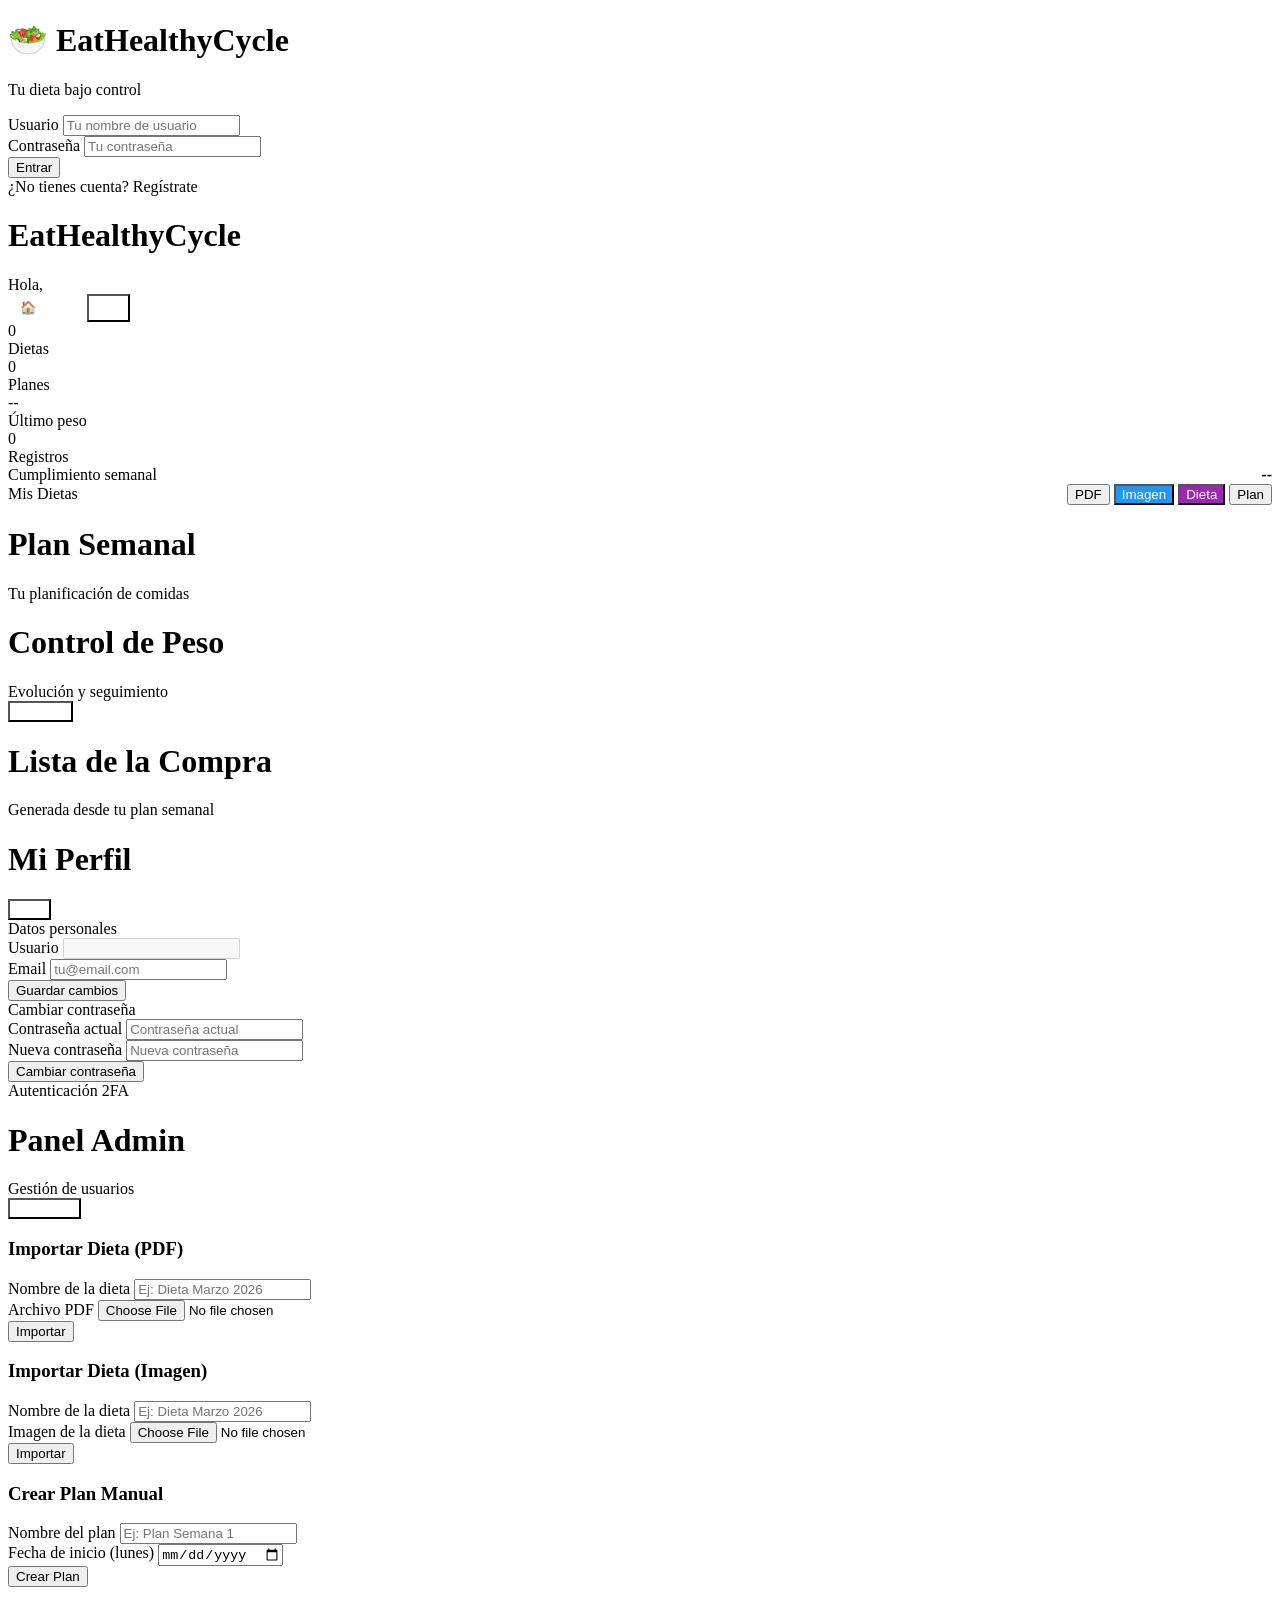
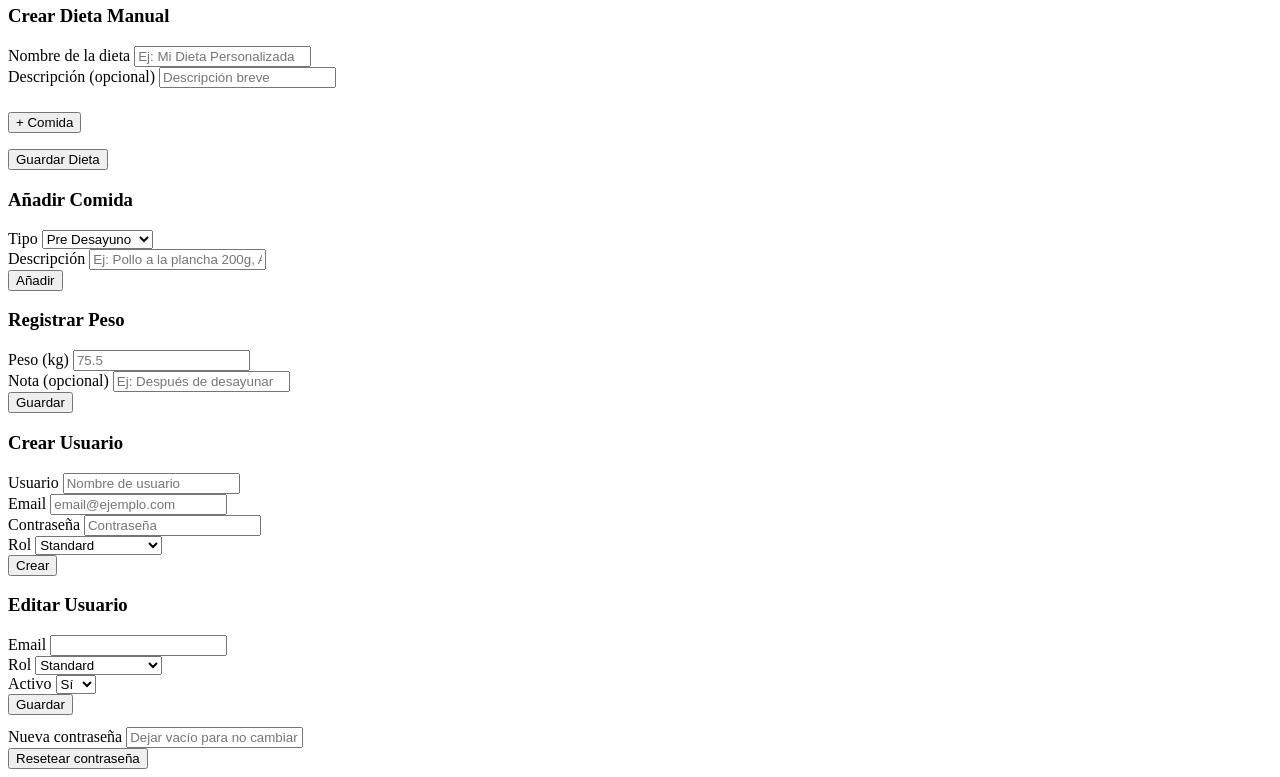
==== wwwroot/index.html @ 1d48ecef "Make all buttons smaller and wrap-friendly for mobile - btn-sm: reduced from 8px/16px/13px to 5px/10" ====
<!DOCTYPE html>
<html lang="es">
<head>
    <meta charset="UTF-8">
    <meta name="viewport" content="width=device-width, initial-scale=1.0, maximum-scale=1.0, user-scalable=no">
    <meta name="theme-color" content="#4CAF50">
    <meta name="apple-mobile-web-app-capable" content="yes">
    <meta name="apple-mobile-web-app-status-bar-style" content="black-translucent">
    <title>EatHealthyCycle</title>
    <link rel="manifest" href="/manifest.json">
    <link rel="stylesheet" href="/css/app.css">
</head>
<body>

<!-- Toast -->
<div id="toast" class="toast"></div>

<!-- ======= LOGIN PAGE ======= -->
<div id="page-login" class="page active">
    <div class="login-page">
        <div class="login-box">
            <div class="login-logo">
                <h1>🥗 EatHealthyCycle</h1>
                <p>Tu dieta bajo control</p>
            </div>

            <div id="login-form">
                <div class="form-group">
                    <label>Usuario</label>
                    <input type="text" id="login-username" placeholder="Tu nombre de usuario" autocomplete="username">
                </div>
                <div class="form-group">
                    <label>Contraseña</label>
                    <input type="password" id="login-password" placeholder="Tu contraseña" autocomplete="current-password">
                </div>
                <button id="btn-login" class="btn btn-primary" onclick="App.login()">Entrar</button>
                <div class="login-toggle">
                    ¿No tienes cuenta? <a onclick="App.showRegisterForm()">Regístrate</a>
                </div>
            </div>

            <div id="register-form" style="display:none;">
                <div class="form-group">
                    <label>Usuario</label>
                    <input type="text" id="reg-username" placeholder="Mínimo 3 caracteres" autocomplete="username">
                </div>
                <div class="form-group">
                    <label>Email</label>
                    <input type="email" id="reg-email" placeholder="tu@email.com" autocomplete="email">
                </div>
                <div class="form-group">
                    <label>Contraseña</label>
                    <input type="password" id="reg-password" placeholder="Mín 8 chars, mayúscula, número, especial" autocomplete="new-password">
                </div>
                <button class="btn btn-primary" onclick="App.register()">Crear cuenta</button>
                <div class="login-toggle">
                    ¿Ya tienes cuenta? <a onclick="App.showLoginForm()">Inicia sesión</a>
                </div>
            </div>
        </div>
    </div>
</div>

<!-- ======= DASHBOARD ======= -->
<div id="page-dashboard" class="page">
    <div class="header">
        <div class="header-row">
            <div>
                <h1>EatHealthyCycle <span id="env-badge"></span></h1>
                <div class="subtitle">Hola, <span id="dashboard-user"></span></div>
            </div>
            <div style="display:flex;gap:8px;">
                <a href="/portal.html" style="background:rgba(255,255,255,0.2);color:white;border:none;border-radius:8px;padding:6px 12px;font-size:13px;font-weight:600;text-decoration:none;display:flex;align-items:center;">&#127968; Apps</a>
                <button class="btn btn-sm" style="background:rgba(255,255,255,0.2);color:white;" onclick="App.logout()">Salir</button>
            </div>
        </div>
    </div>

    <div class="stats-grid">
        <div class="stat-card">
            <div class="stat-value" id="stat-dietas">0</div>
            <div class="stat-label">Dietas</div>
        </div>
        <div class="stat-card">
            <div class="stat-value" id="stat-planes">0</div>
            <div class="stat-label">Planes</div>
        </div>
        <div class="stat-card">
            <div class="stat-value" id="stat-peso">--</div>
            <div class="stat-label">Último peso</div>
        </div>
        <div class="stat-card">
            <div class="stat-value" id="stat-registros">0</div>
            <div class="stat-label">Registros</div>
        </div>
    </div>

    <div class="card">
        <div style="display:flex;justify-content:space-between;align-items:center;">
            <div class="card-title">Cumplimiento semanal</div>
            <span id="stat-cumplimiento" style="font-weight:700;color:var(--primary);">--</span>
        </div>
        <div class="progress-bar">
            <div class="progress-fill" id="progress-fill" style="width:0%"></div>
        </div>
    </div>

    <div class="card">
        <div style="display:flex;justify-content:space-between;align-items:center;margin-bottom:12px;">
            <div class="card-title">Mis Dietas</div>
            <div style="display:flex;gap:4px;flex-wrap:wrap;justify-content:flex-end;">
                <button class="btn btn-primary btn-sm" onclick="App.openModal('modal-import')">PDF</button>
                <button class="btn btn-sm" style="background:#2196F3;color:white;" onclick="App.openModal('modal-import-imagen')">Imagen</button>
                <button class="btn btn-sm" style="background:#9C27B0;color:white;" onclick="App.openManualDietModal()">Dieta</button>
                <button class="btn btn-accent btn-sm" onclick="App.openModal('modal-plan-manual')">Plan</button>
            </div>
        </div>
        <div id="dietas-list"></div>
    </div>
</div>

<!-- ======= PLAN SEMANAL ======= -->
<div id="page-plan" class="page">
    <div class="header">
        <h1>Plan Semanal</h1>
        <div class="subtitle">Tu planificación de comidas</div>
    </div>
    <div id="plan-content">
        <div class="spinner"></div>
    </div>
</div>

<!-- ======= PESO ======= -->
<div id="page-peso" class="page">
    <div class="header">
        <div class="header-row">
            <div>
                <h1>Control de Peso</h1>
                <div class="subtitle">Evolución y seguimiento</div>
            </div>
            <button class="btn btn-sm" style="background:rgba(255,255,255,0.2);color:white;" onclick="App.openModal('modal-peso')">+ Añadir</button>
        </div>
    </div>
    <div id="peso-content">
        <div class="spinner"></div>
    </div>
</div>

<!-- ======= LISTA COMPRA ======= -->
<div id="page-compra" class="page">
    <div class="header">
        <h1>Lista de la Compra</h1>
        <div class="subtitle">Generada desde tu plan semanal</div>
    </div>
    <div id="compra-content">
        <div class="spinner"></div>
    </div>
</div>

<!-- ======= PERFIL ======= -->
<div id="page-perfil" class="page">
    <div class="header">
        <div class="header-row">
            <div>
                <h1>Mi Perfil</h1>
                <div class="subtitle" id="perfil-role"></div>
            </div>
            <button class="btn btn-sm" style="background:rgba(255,255,255,0.2);color:white;" onclick="App.logout()">Salir</button>
        </div>
    </div>
    <div id="perfil-content">
        <div class="card">
            <div class="card-title">Datos personales</div>
            <div class="form-group">
                <label>Usuario</label>
                <input type="text" id="perfil-username" disabled>
            </div>
            <div class="form-group">
                <label>Email</label>
                <input type="email" id="perfil-email" placeholder="tu@email.com">
            </div>
            <button class="btn btn-primary" onclick="App.guardarPerfil()">Guardar cambios</button>
        </div>
        <div class="card">
            <div class="card-title">Cambiar contraseña</div>
            <div class="form-group">
                <label>Contraseña actual</label>
                <input type="password" id="perfil-old-pass" placeholder="Contraseña actual">
            </div>
            <div class="form-group">
                <label>Nueva contraseña</label>
                <input type="password" id="perfil-new-pass" placeholder="Nueva contraseña">
            </div>
            <button class="btn btn-accent" onclick="App.cambiarPassword()">Cambiar contraseña</button>
        </div>
        <div class="card">
            <div class="card-title">Autenticación 2FA</div>
            <div id="2fa-content"></div>
        </div>
    </div>
</div>

<!-- ======= ADMIN PANEL ======= -->
<div id="page-admin" class="page">
    <div class="header">
        <div class="header-row">
            <div>
                <h1>Panel Admin</h1>
                <div class="subtitle">Gestión de usuarios</div>
            </div>
            <button class="btn btn-sm" style="background:rgba(255,255,255,0.2);color:white;" onclick="App.openModal('modal-crear-usuario')">+ Usuario</button>
        </div>
    </div>
    <div id="admin-content">
        <div class="spinner"></div>
    </div>
</div>

<!-- ======= BOTTOM NAV ======= -->
<nav id="bottom-nav" class="bottom-nav" style="display:none;">
    <button class="nav-item active" data-page="dashboard">
        <svg viewBox="0 0 24 24" fill="none" stroke="currentColor" stroke-width="2"><path d="m3 9 9-7 9 7v11a2 2 0 0 1-2 2H5a2 2 0 0 1-2-2z"/><polyline points="9 22 9 12 15 12 15 22"/></svg>
        Inicio
    </button>
    <button class="nav-item" data-page="plan">
        <svg viewBox="0 0 24 24" fill="none" stroke="currentColor" stroke-width="2"><rect x="3" y="4" width="18" height="18" rx="2" ry="2"/><line x1="16" y1="2" x2="16" y2="6"/><line x1="8" y1="2" x2="8" y2="6"/><line x1="3" y1="10" x2="21" y2="10"/></svg>
        Plan
    </button>
    <button class="nav-item" data-page="peso">
        <svg viewBox="0 0 24 24" fill="none" stroke="currentColor" stroke-width="2"><path d="M12 20V10"/><path d="M18 20V4"/><path d="M6 20v-4"/></svg>
        Peso
    </button>
    <button class="nav-item" data-page="compra">
        <svg viewBox="0 0 24 24" fill="none" stroke="currentColor" stroke-width="2"><circle cx="9" cy="21" r="1"/><circle cx="20" cy="21" r="1"/><path d="M1 1h4l2.68 13.39a2 2 0 0 0 2 1.61h9.72a2 2 0 0 0 2-1.61L23 6H6"/></svg>
        Compra
    </button>
    <button class="nav-item" data-page="perfil">
        <svg viewBox="0 0 24 24" fill="none" stroke="currentColor" stroke-width="2"><path d="M20 21v-2a4 4 0 0 0-4-4H8a4 4 0 0 0-4 4v2"/><circle cx="12" cy="7" r="4"/></svg>
        Perfil
    </button>
    <button class="nav-item nav-admin" data-page="admin" style="display:none;">
        <svg viewBox="0 0 24 24" fill="none" stroke="currentColor" stroke-width="2"><path d="M12 15v2m-6 4h12a2 2 0 0 0 2-2v-6a2 2 0 0 0-2-2H6a2 2 0 0 0-2 2v6a2 2 0 0 0 2 2zm10-10V7a4 4 0 0 0-8 0v4h8z"/></svg>
        Admin
    </button>
</nav>

<!-- ======= MODALS ======= -->

<!-- Import Diet Modal -->
<div id="modal-import" class="modal-overlay" onclick="if(event.target===this)App.closeModal('modal-import')">
    <div class="modal">
        <div class="modal-handle"></div>
        <h3>Importar Dieta (PDF)</h3>
        <div class="form-group">
            <label>Nombre de la dieta</label>
            <input type="text" id="diet-name" placeholder="Ej: Dieta Marzo 2026">
        </div>
        <div class="form-group">
            <label>Archivo PDF</label>
            <input type="file" id="diet-file" accept=".pdf">
        </div>
        <button class="btn btn-primary" onclick="App.importarDieta()">Importar</button>
    </div>
</div>

<!-- Import Image Modal -->
<div id="modal-import-imagen" class="modal-overlay" onclick="if(event.target===this)App.closeModal('modal-import-imagen')">
    <div class="modal">
        <div class="modal-handle"></div>
        <h3>Importar Dieta (Imagen)</h3>
        <div class="form-group">
            <label>Nombre de la dieta</label>
            <input type="text" id="diet-img-name" placeholder="Ej: Dieta Marzo 2026">
        </div>
        <div class="form-group">
            <label>Imagen de la dieta</label>
            <input type="file" id="diet-img-file" accept="image/*">
        </div>
        <button class="btn btn-primary" onclick="App.importarDietaImagen()">Importar</button>
    </div>
</div>

<!-- Manual Plan Modal -->
<div id="modal-plan-manual" class="modal-overlay" onclick="if(event.target===this)App.closeModal('modal-plan-manual')">
    <div class="modal">
        <div class="modal-handle"></div>
        <h3>Crear Plan Manual</h3>
        <div class="form-group">
            <label>Nombre del plan</label>
            <input type="text" id="manual-plan-name" placeholder="Ej: Plan Semana 1">
        </div>
        <div class="form-group">
            <label>Fecha de inicio (lunes)</label>
            <input type="date" id="manual-plan-date">
        </div>
        <button class="btn btn-primary" onclick="App.crearPlanManual()">Crear Plan</button>
    </div>
</div>

<!-- Manual Diet Modal -->
<div id="modal-dieta-manual" class="modal-overlay" onclick="if(event.target===this)App.closeModal('modal-dieta-manual')">
    <div class="modal" style="max-height:85vh;overflow-y:auto;">
        <div class="modal-handle"></div>
        <h3>Crear Dieta Manual</h3>
        <div class="form-group">
            <label>Nombre de la dieta</label>
            <input type="text" id="md-nombre" placeholder="Ej: Mi Dieta Personalizada">
        </div>
        <div class="form-group">
            <label>Descripción (opcional)</label>
            <input type="text" id="md-desc" placeholder="Descripción breve">
        </div>
        <div id="md-day-tabs" style="display:flex;gap:4px;flex-wrap:wrap;margin:12px 0;"></div>
        <div id="md-meals" style="margin-top:8px;"></div>
        <div style="display:flex;gap:8px;align-items:center;margin-top:12px;">
            <button class="btn btn-accent btn-sm" onclick="App.mdAddMeal()">+ Comida</button>
            <div id="md-kcal-total" style="margin-left:auto;font-size:14px;font-weight:700;color:var(--accent);"></div>
        </div>
        <button class="btn btn-primary" style="margin-top:16px;" onclick="App.guardarDietaManual()">Guardar Dieta</button>
    </div>
</div>

<!-- Add Meal Modal -->
<div id="modal-add-meal" class="modal-overlay" onclick="if(event.target===this)App.closeModal('modal-add-meal')">
    <div class="modal">
        <div class="modal-handle"></div>
        <h3>Añadir Comida</h3>
        <input type="hidden" id="add-meal-plandia-id">
        <div class="form-group">
            <label>Tipo</label>
            <select id="add-meal-tipo">
                <option value="PreDesayuno">Pre Desayuno</option>
                <option value="Desayuno">Desayuno</option>
                <option value="MediaManana">Media Mañana</option>
                <option value="Almuerzo">Almuerzo</option>
                <option value="Comida">Comida</option>
                <option value="Merienda">Merienda</option>
                <option value="Cena">Cena</option>
            </select>
        </div>
        <div class="form-group">
            <label>Descripción</label>
            <input type="text" id="add-meal-desc" placeholder="Ej: Pollo a la plancha 200g, Arroz 150g">
        </div>
        <button class="btn btn-primary" onclick="App.addMealToPlan()">Añadir</button>
    </div>
</div>

<!-- Add Weight Modal -->
<div id="modal-peso" class="modal-overlay" onclick="if(event.target===this)App.closeModal('modal-peso')">
    <div class="modal">
        <div class="modal-handle"></div>
        <h3>Registrar Peso</h3>
        <div class="form-group">
            <label>Peso (kg)</label>
            <input type="number" id="new-peso" step="0.1" placeholder="75.5">
        </div>
        <div class="form-group">
            <label>Nota (opcional)</label>
            <input type="text" id="new-peso-nota" placeholder="Ej: Después de desayunar">
        </div>
        <button class="btn btn-primary" onclick="App.registrarPeso()">Guardar</button>
    </div>
</div>

<!-- Create User Modal -->
<div id="modal-crear-usuario" class="modal-overlay" onclick="if(event.target===this)App.closeModal('modal-crear-usuario')">
    <div class="modal">
        <div class="modal-handle"></div>
        <h3>Crear Usuario</h3>
        <div class="form-group">
            <label>Usuario</label>
            <input type="text" id="new-user-username" placeholder="Nombre de usuario">
        </div>
        <div class="form-group">
            <label>Email</label>
            <input type="email" id="new-user-email" placeholder="email@ejemplo.com">
        </div>
        <div class="form-group">
            <label>Contraseña</label>
            <input type="password" id="new-user-password" placeholder="Contraseña">
        </div>
        <div class="form-group">
            <label>Rol</label>
            <select id="new-user-role">
                <option value="Standard">Standard</option>
                <option value="Admin">Admin</option>
                <option value="Superuser">Superuser</option>
                <option value="SuperUserMaster">SuperUserMaster</option>
            </select>
        </div>
        <button class="btn btn-primary" onclick="App.crearUsuario()">Crear</button>
    </div>
</div>

<!-- Edit User Modal -->
<div id="modal-editar-usuario" class="modal-overlay" onclick="if(event.target===this)App.closeModal('modal-editar-usuario')">
    <div class="modal">
        <div class="modal-handle"></div>
        <h3>Editar Usuario</h3>
        <input type="hidden" id="edit-user-id">
        <div class="form-group">
            <label>Email</label>
            <input type="email" id="edit-user-email">
        </div>
        <div class="form-group">
            <label>Rol</label>
            <select id="edit-user-role">
                <option value="Standard">Standard</option>
                <option value="Admin">Admin</option>
                <option value="Superuser">Superuser</option>
                <option value="SuperUserMaster">SuperUserMaster</option>
            </select>
        </div>
        <div class="form-group">
            <label>Activo</label>
            <select id="edit-user-active">
                <option value="true">Sí</option>
                <option value="false">No</option>
            </select>
        </div>
        <button class="btn btn-primary" onclick="App.guardarUsuario()">Guardar</button>
        <div style="margin-top:12px;">
            <div class="form-group">
                <label>Nueva contraseña</label>
                <input type="password" id="edit-user-newpass" placeholder="Dejar vacío para no cambiar">
            </div>
            <button class="btn btn-accent" onclick="App.resetPasswordUsuario()">Resetear contraseña</button>
        </div>
    </div>
</div>

<script src="/js/offline.js"></script>
<script src="/js/api.js"></script>
<script src="/js/app.js"></script>
<script>
  if ('serviceWorker' in navigator) {
    navigator.serviceWorker.register('/sw.js').catch(() => {});
  }
</script>
</body>
</html>
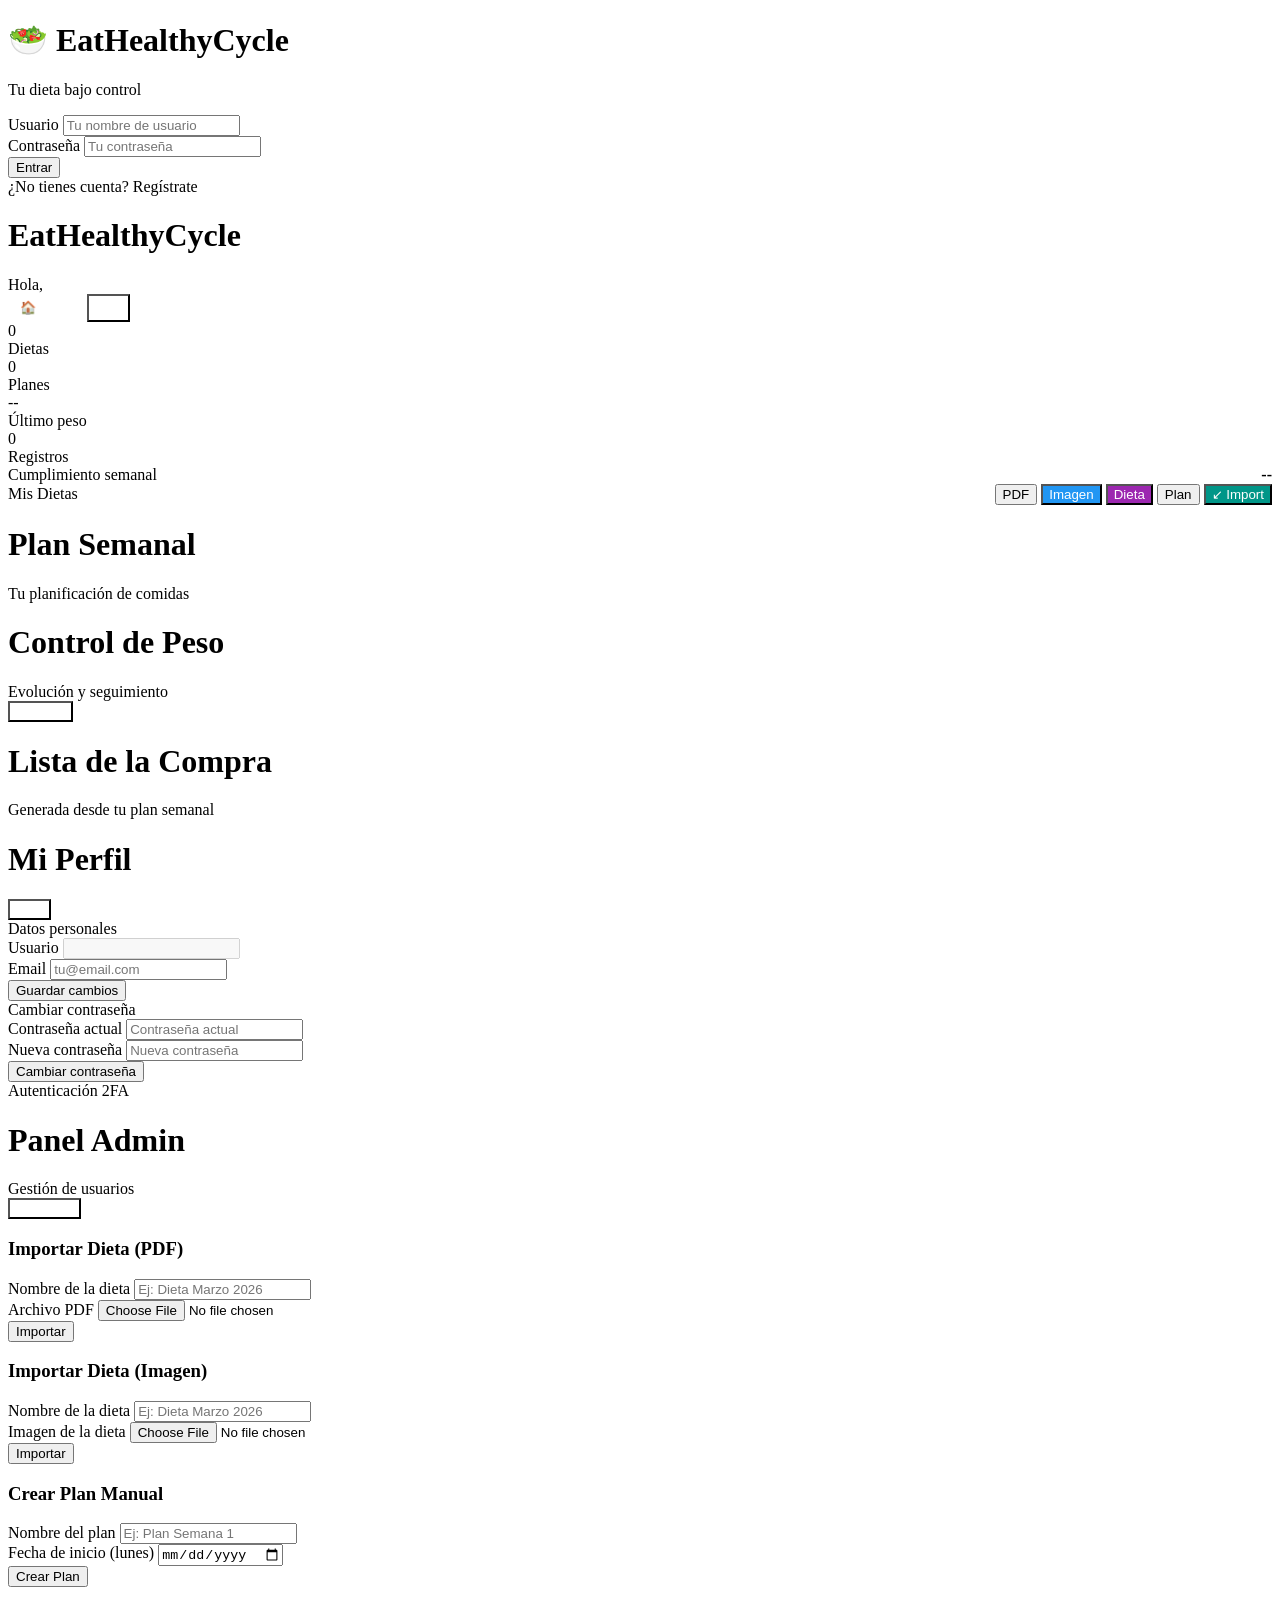
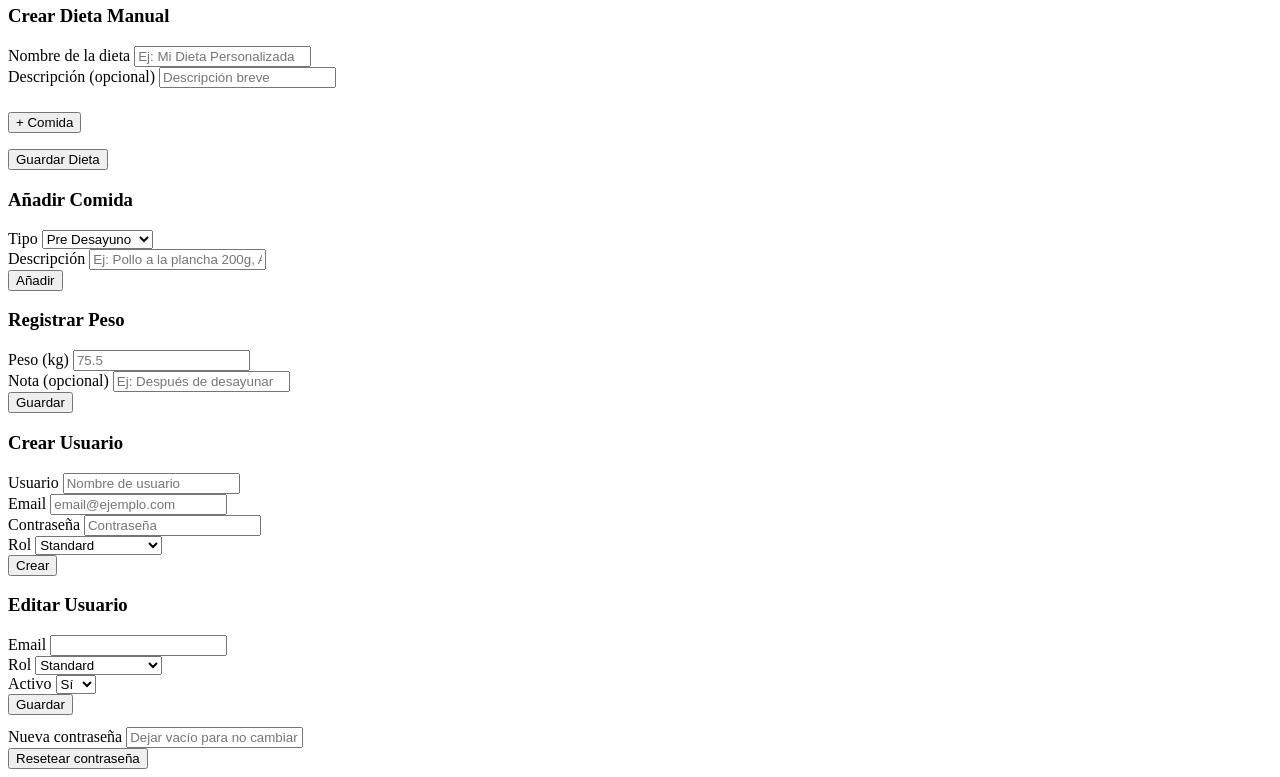
==== commit 698ce653: "Add diet export/import JSON for all users Export: '↗ Export' button on each diet downloads a JSON fi" ====
--- a/wwwroot/index.html
+++ b/wwwroot/index.html
@@ -113,6 +113,7 @@
                 <button class="btn btn-sm" style="background:#2196F3;color:white;" onclick="App.openModal('modal-import-imagen')">Imagen</button>
                 <button class="btn btn-sm" style="background:#9C27B0;color:white;" onclick="App.openManualDietModal()">Dieta</button>
                 <button class="btn btn-accent btn-sm" onclick="App.openModal('modal-plan-manual')">Plan</button>
+                <button class="btn btn-sm" style="background:#009688;color:white;" onclick="App.importarDietaJson()">↙ Import</button>
             </div>
         </div>
         <div id="dietas-list"></div>
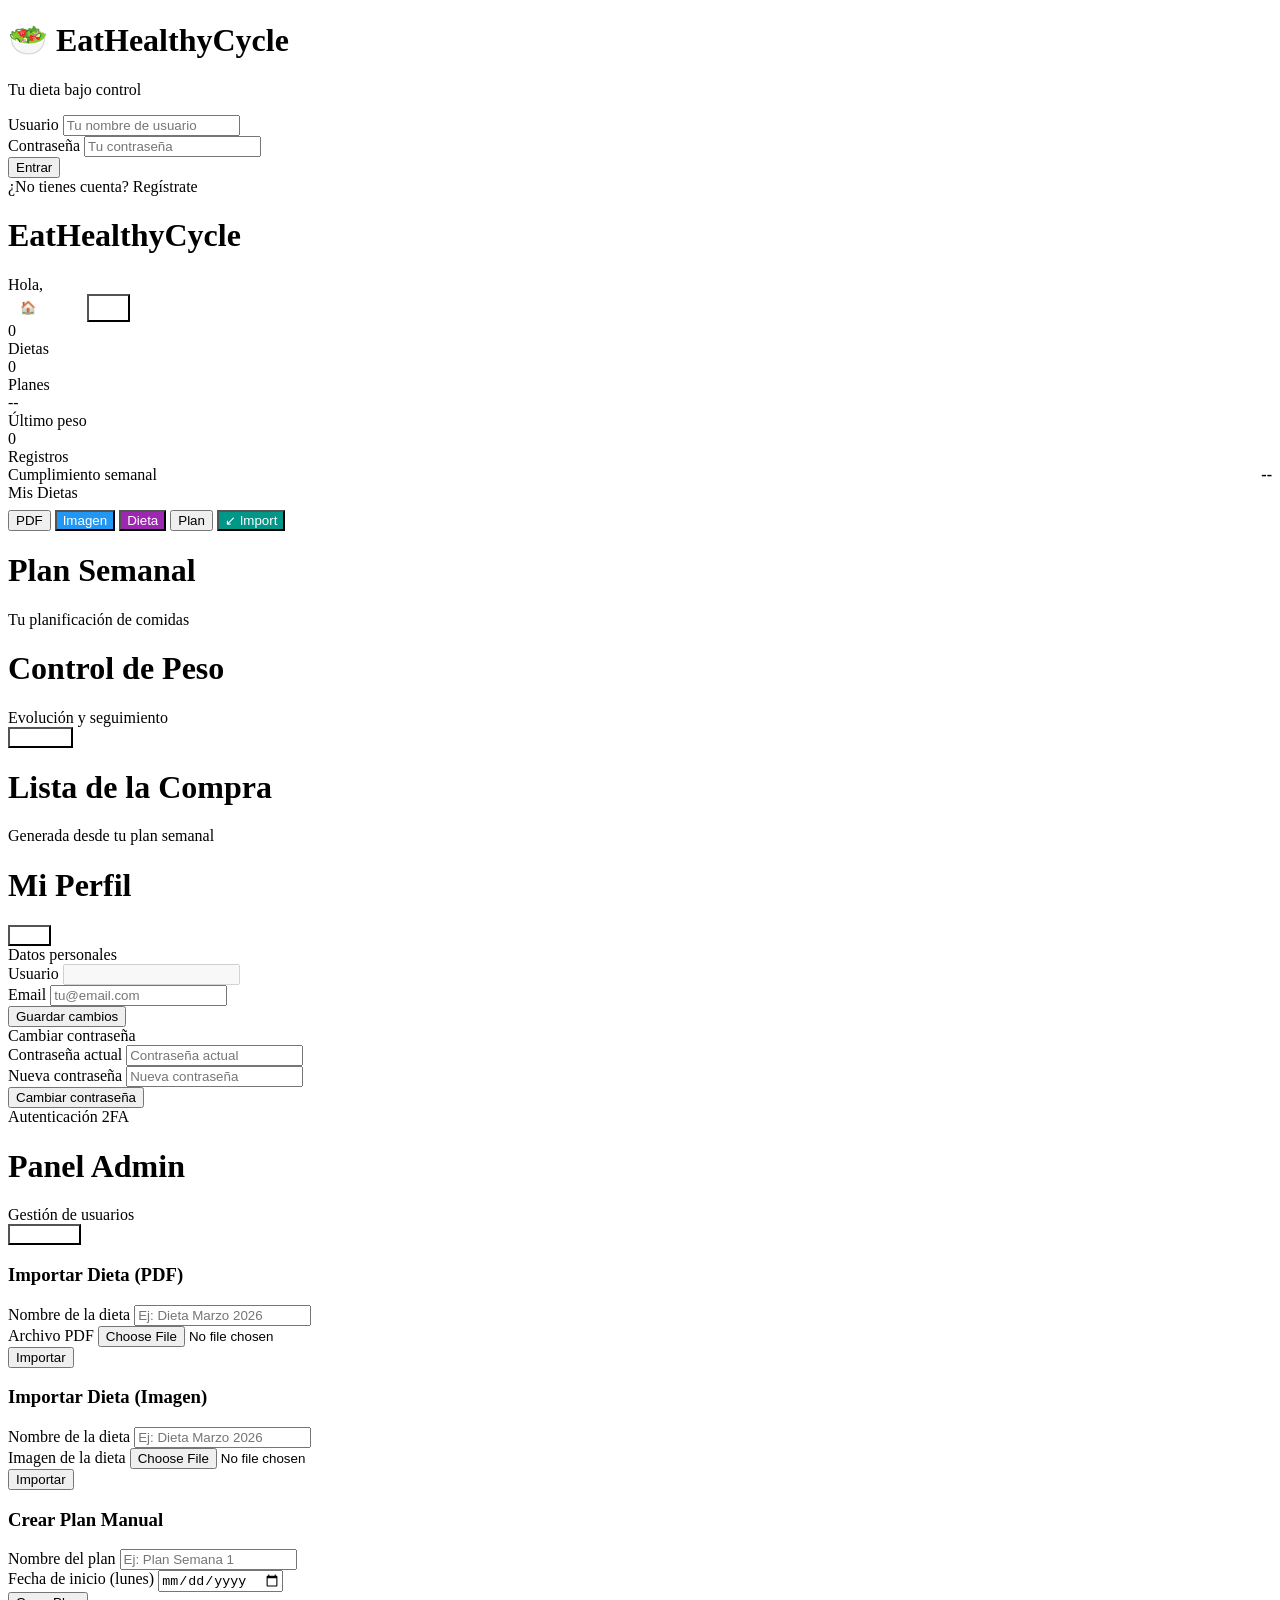
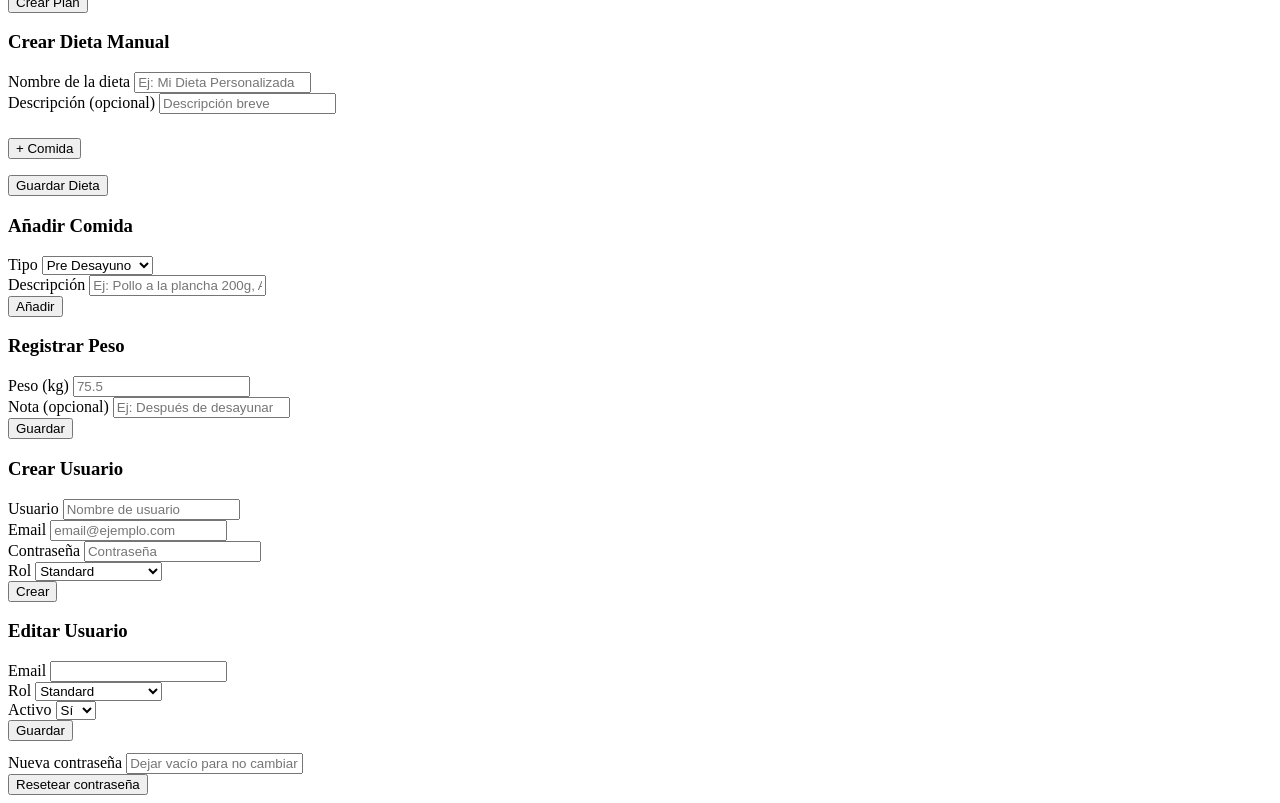
==== commit b455eb22: "Fix dashboard layout: stack title and buttons vertically Title 'Mis Dietas' now sits above the butto" ====
--- a/wwwroot/index.html
+++ b/wwwroot/index.html
@@ -106,15 +106,13 @@
     </div>
 
     <div class="card">
-        <div style="display:flex;justify-content:space-between;align-items:center;margin-bottom:12px;">
-            <div class="card-title">Mis Dietas</div>
-            <div style="display:flex;gap:4px;flex-wrap:wrap;justify-content:flex-end;">
-                <button class="btn btn-primary btn-sm" onclick="App.openModal('modal-import')">PDF</button>
-                <button class="btn btn-sm" style="background:#2196F3;color:white;" onclick="App.openModal('modal-import-imagen')">Imagen</button>
-                <button class="btn btn-sm" style="background:#9C27B0;color:white;" onclick="App.openManualDietModal()">Dieta</button>
-                <button class="btn btn-accent btn-sm" onclick="App.openModal('modal-plan-manual')">Plan</button>
-                <button class="btn btn-sm" style="background:#009688;color:white;" onclick="App.importarDietaJson()">↙ Import</button>
-            </div>
+        <div class="card-title" style="margin-bottom:8px;">Mis Dietas</div>
+        <div style="display:flex;gap:4px;flex-wrap:wrap;margin-bottom:12px;">
+            <button class="btn btn-primary btn-sm" onclick="App.openModal('modal-import')">PDF</button>
+            <button class="btn btn-sm" style="background:#2196F3;color:white;" onclick="App.openModal('modal-import-imagen')">Imagen</button>
+            <button class="btn btn-sm" style="background:#9C27B0;color:white;" onclick="App.openManualDietModal()">Dieta</button>
+            <button class="btn btn-accent btn-sm" onclick="App.openModal('modal-plan-manual')">Plan</button>
+            <button class="btn btn-sm" style="background:#009688;color:white;" onclick="App.importarDietaJson()">↙ Import</button>
         </div>
         <div id="dietas-list"></div>
     </div>
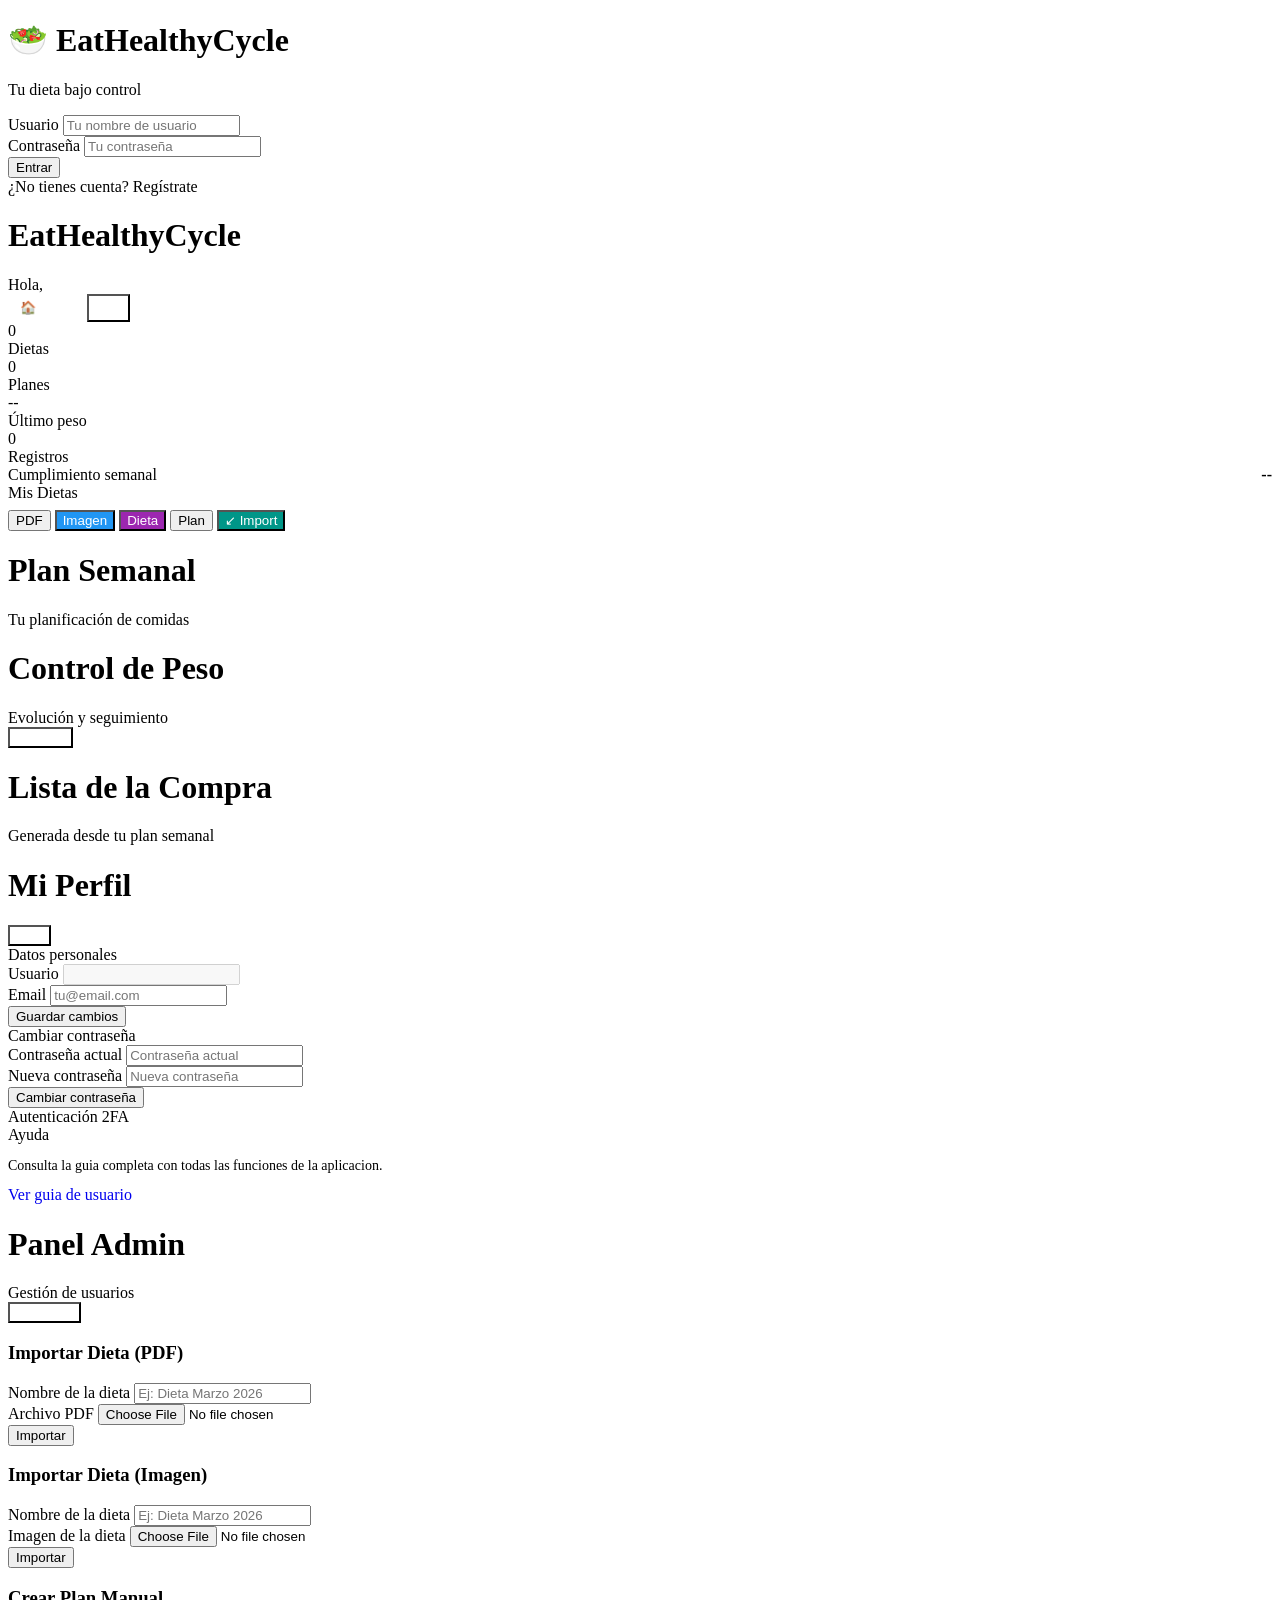
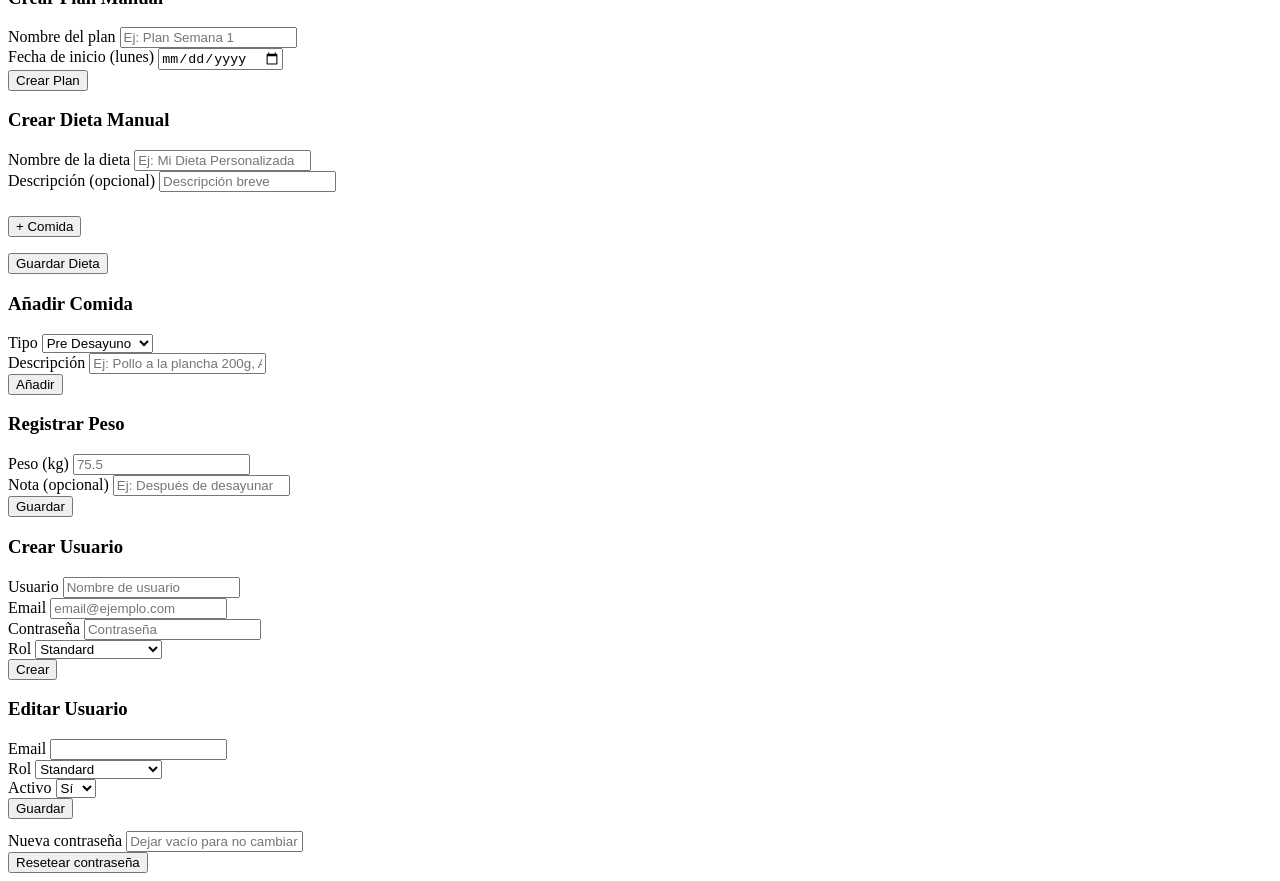
==== commit 5deb042c: "Add user guide link in profile page Added "Ayuda" card in the profile section with a link to the ful" ====
--- a/wwwroot/index.html
+++ b/wwwroot/index.html
@@ -67,6 +67,7 @@
         <div class="header-row">
             <div>
                 <h1>EatHealthyCycle <span id="env-badge"></span></h1>
+                <div style="font-size:11px;opacity:0.7;margin-top:2px;" id="app-version"></div>
                 <div class="subtitle">Hola, <span id="dashboard-user"></span></div>
             </div>
             <div style="display:flex;gap:8px;">
@@ -195,6 +196,11 @@
         <div class="card">
             <div class="card-title">Autenticación 2FA</div>
             <div id="2fa-content"></div>
+        </div>
+        <div class="card">
+            <div class="card-title">Ayuda</div>
+            <p style="font-size:14px;color:var(--text-secondary);margin-bottom:12px;">Consulta la guia completa con todas las funciones de la aplicacion.</p>
+            <a href="/guia-usuario.html" class="btn btn-primary" style="display:inline-block;text-decoration:none;text-align:center;">Ver guia de usuario</a>
         </div>
     </div>
 </div>
@@ -434,6 +440,8 @@
 <script src="/js/app.js"></script>
 <script>
   if ('serviceWorker' in navigator) {
+    // Auto-reload when a new SW takes control (ensures fresh files)
+    navigator.serviceWorker.addEventListener('controllerchange', () => location.reload());
     navigator.serviceWorker.register('/sw.js').catch(() => {});
   }
 </script>
